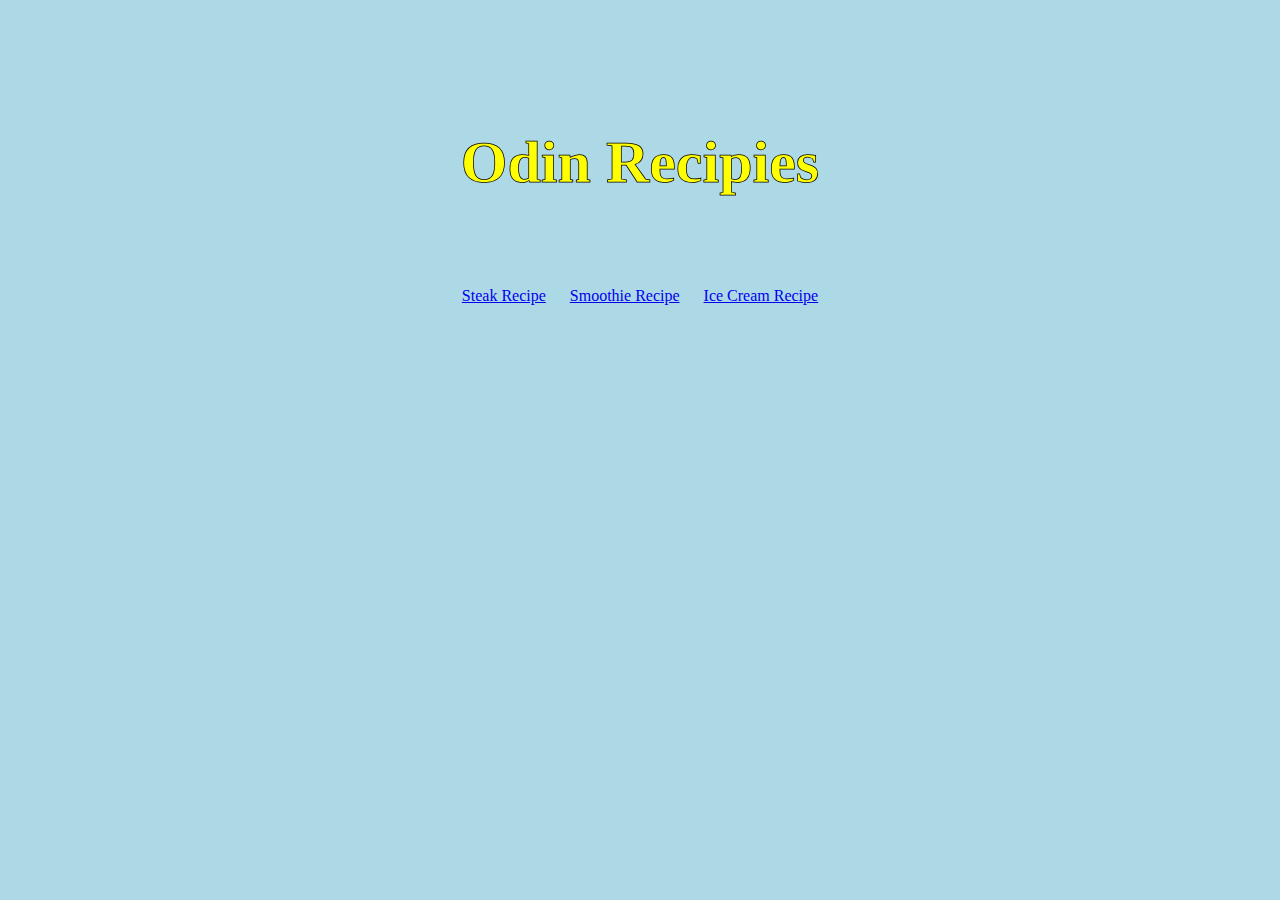
==== index.html @ cd19fc39 "css" ====
<!DOCTYPE html>
<html lang="en">
<head>
    <meta charset="UTF-8">
    <meta name="viewport" content="width=device-width, initial-scale=1.0">
    <title>Odin Recipies</title>
    <link rel="stylesheet" href="./styles.css">
</head>
<body class="main-content">
    <h1 class="homepage-title">Odin Recipies</h1>
    <a href="recipes/steak.html">Steak Recipe</a>
    <a href="recipes/smoothie.html">Smoothie Recipe</a>
    <a href="recipes/ice-cream.html">Ice Cream Recipe</a>
</body>
</html>
---- styles.css ----
* {
    text-align: center;
    background-color: lightblue;
}

.main-content {
    padding: 30px;
}

.homepage-title {
    padding: 50px;
    color: yellow;
    font-size: 60px;
    -webkit-text-stroke-width: .75px;
    -webkit-text-stroke-color: black;
}

a {
    padding: 10px;
}

ul {
    list-style-type: none;
    padding: 5px;
}

ol {
    list-style-position: inside;
    padding: 5px;
}

li {
    padding: 5px;
}

h3 {
    padding: 10px;
    color: yellow;
    font-size: 30px;
}
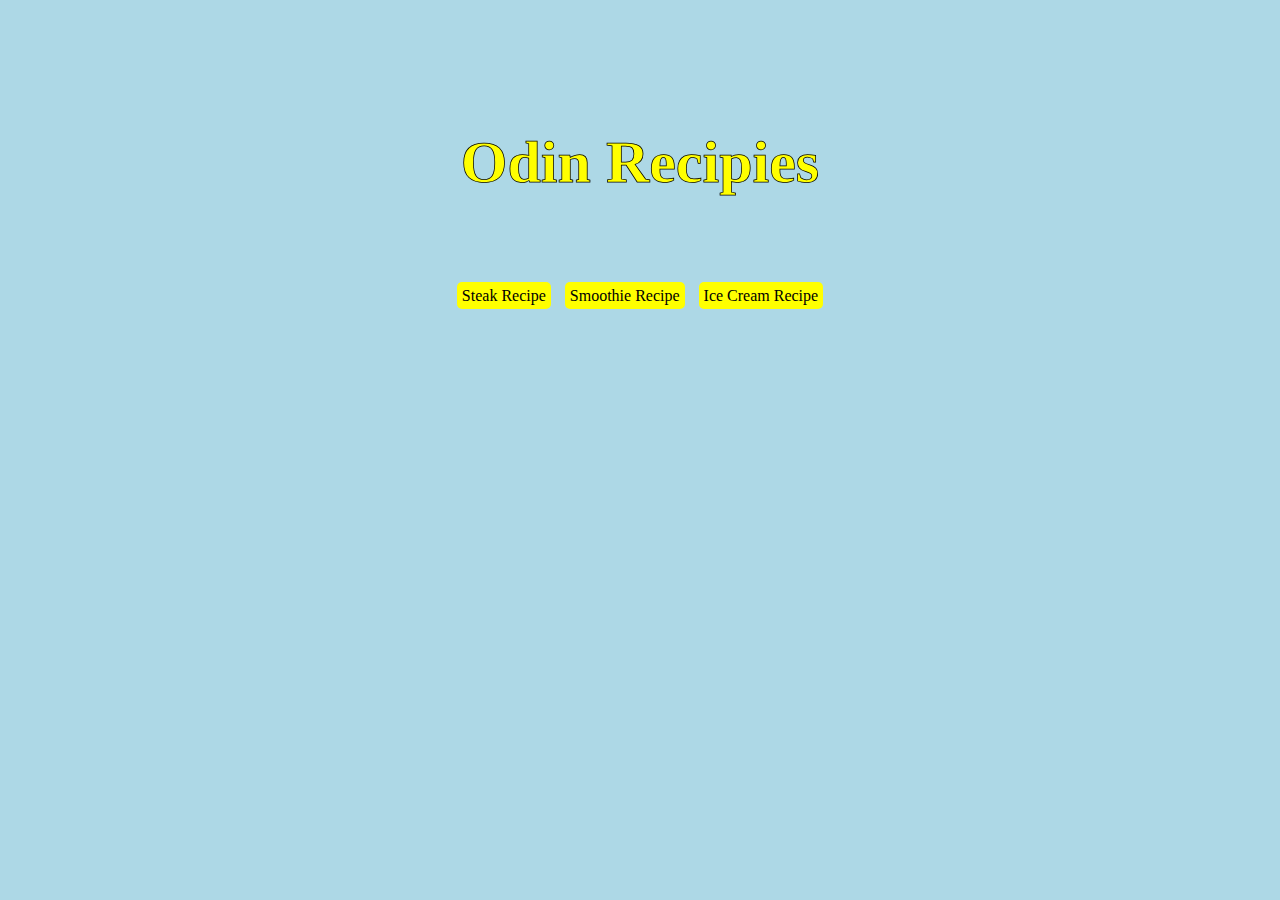
==== commit 985ffdf8: "button css" ====
--- a/index.html
+++ b/index.html
@@ -8,8 +8,8 @@
 </head>
 <body class="main-content">
     <h1 class="homepage-title">Odin Recipies</h1>
-    <a href="recipes/steak.html">Steak Recipe</a>
-    <a href="recipes/smoothie.html">Smoothie Recipe</a>
-    <a href="recipes/ice-cream.html">Ice Cream Recipe</a>
+    <a class="click-me" href="recipes/steak.html">Steak Recipe</a>
+    <a class="click-me" href="recipes/smoothie.html">Smoothie Recipe</a>
+    <a class="click-me" href="recipes/ice-cream.html">Ice Cream Recipe</a>
 </body>
 </html>--- a/styles.css
+++ b/styles.css
@@ -37,4 +37,13 @@
     padding: 10px;
     color: yellow;
     font-size: 30px;
+}
+
+.click-me {
+    padding: 5px;
+    margin: 5px;
+    background-color: yellow;
+    color: black;
+    border-radius: 5px;
+    text-decoration: none;
 }